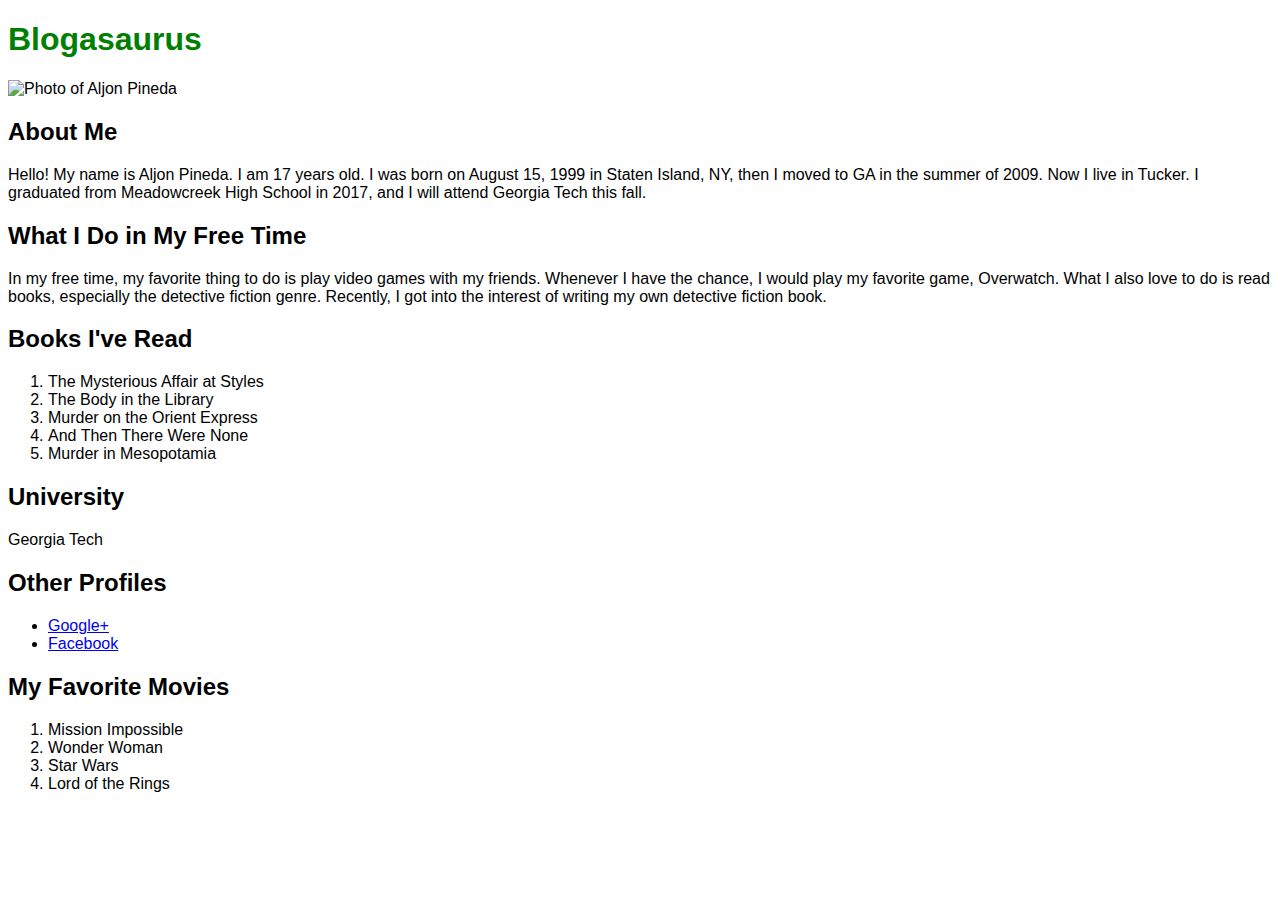
==== index.html @ 20c6a7b4 "first commit" ====
<!DOCTYPE html>
<html>
<head>
<title>Blogasaurus</title>
<link rel="stylesheet" href="myStyle.css">
</head>

<body>
<h1>Blogasaurus</h1>

<img src="https://lh3.googleusercontent.com/-aW9MvmilETc/AAAAAAAAAAI/AAAAAAAAAFY/Tgt8SQIC_hM/s120-p-rw-no/photo.jpg"
 width="80" height="80" alt="Photo of Aljon Pineda">

<h2>About Me</h2>
<p>
  Hello! My name is Aljon Pineda. I am 17 years old.
  I was born on August 15, 1999 in Staten Island, NY, then I moved to GA
  in the summer of 2009. Now I live in Tucker.
  I graduated from Meadowcreek High School in 2017, and
  I will attend Georgia Tech this fall.
</p>

<h2>What I Do in My Free Time</h2>
<p>
  In my free time, my favorite thing to do is play
  video games with my friends. Whenever I have the chance,
  I would play my favorite game, Overwatch. What I also
  love to do is read books, especially the detective
  fiction genre. Recently, I got into the interest
  of writing my own detective fiction book.
</p>

<h2>Books I've Read</h2>
<ol>
  <li>The Mysterious Affair at Styles</li>
  <li>The Body in the Library</li>
  <li>Murder on the Orient Express</li>
  <li>And Then There Were None</li>
  <li>Murder in Mesopotamia</li>
</ol>

<h2>University</h2>
Georgia Tech

<h2>Other Profiles</h2>
<ul>
  <li><a href="https://plus.google.com/u/0/115214632988356627713">Google+</a></li>
  <li><a href="http://www.facebook.com/aljon.pineda.507">Facebook</a></li>
</ul>

<h2>My Favorite Movies</h2>
<ol>
  <li>Mission Impossible</li>
  <li>Wonder Woman</li>
  <li>Star Wars</li>
  <li>Lord of the Rings</li>
</ol>
</body>
</html>
---- myStyle.css ----
h1 {
  color: green;
}

body {
  font-family: Arial;
}
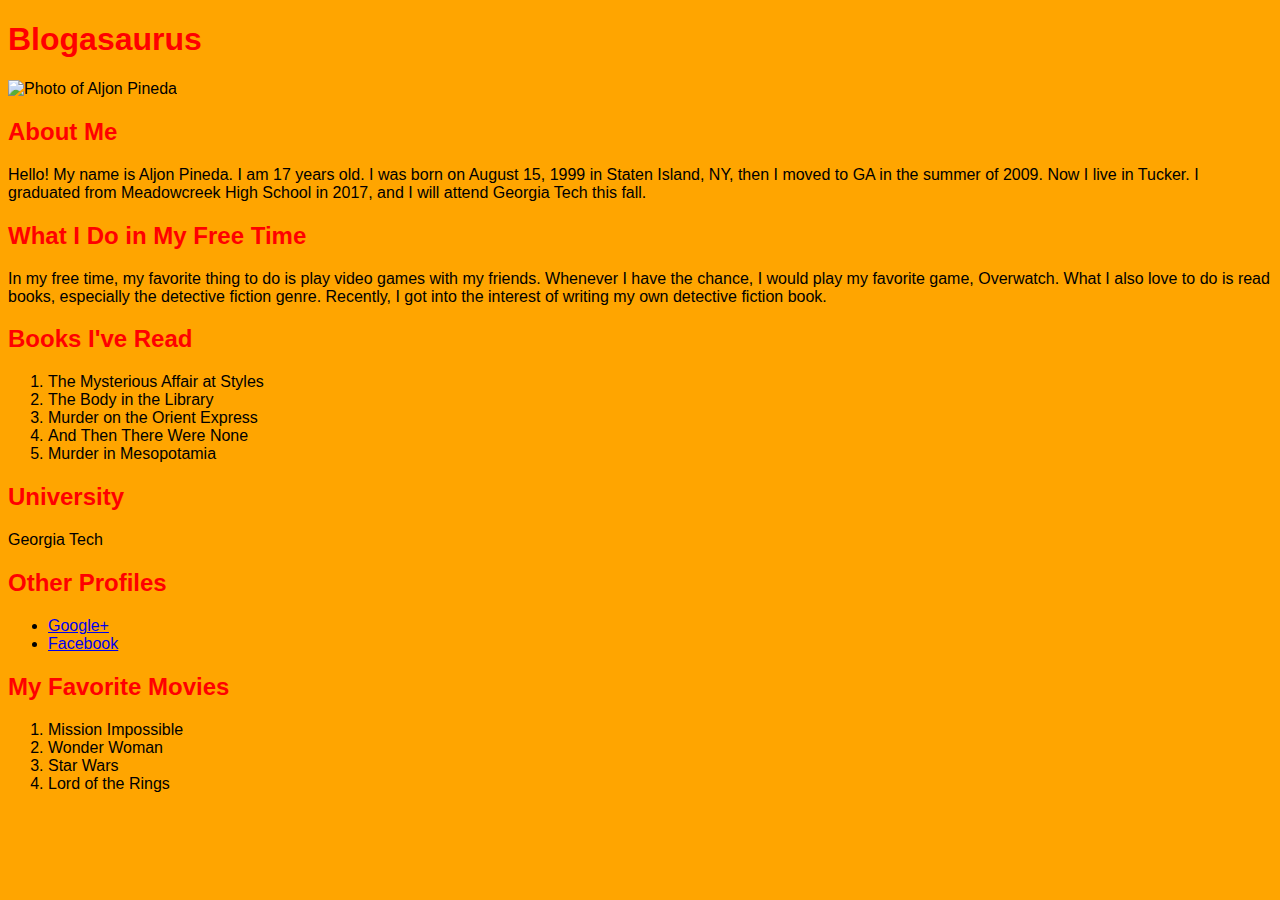
==== commit 09871ab5: "first commit" ====
--- a/index.html
+++ b/index.html
@@ -1,59 +1,59 @@
 <!DOCTYPE html>
 <html>
-<head>
-<title>Blogasaurus</title>
-<link rel="stylesheet" href="myStyle.css">
-</head>
+  <head>
+    <title>Blogasaurus</title>
+    <link rel="stylesheet" href="myStyle.css">
+  </head>
 
-<body>
-<h1>Blogasaurus</h1>
+  <body>
+    <h1>Blogasaurus</h1>
 
-<img src="https://lh3.googleusercontent.com/-aW9MvmilETc/AAAAAAAAAAI/AAAAAAAAAFY/Tgt8SQIC_hM/s120-p-rw-no/photo.jpg"
- width="80" height="80" alt="Photo of Aljon Pineda">
+    <img src="https://lh3.googleusercontent.com/-aW9MvmilETc/AAAAAAAAAAI/AAAAAAAAAFY/Tgt8SQIC_hM/s120-p-rw-no/photo.jpg"
+     width="80" height="80" alt="Photo of Aljon Pineda">
 
-<h2>About Me</h2>
-<p>
+    <h2>About Me</h2>
+    <p>
   Hello! My name is Aljon Pineda. I am 17 years old.
   I was born on August 15, 1999 in Staten Island, NY, then I moved to GA
   in the summer of 2009. Now I live in Tucker.
   I graduated from Meadowcreek High School in 2017, and
   I will attend Georgia Tech this fall.
-</p>
+    </p>
 
-<h2>What I Do in My Free Time</h2>
-<p>
+  <h2>What I Do in My Free Time</h2>
+  <p>
   In my free time, my favorite thing to do is play
   video games with my friends. Whenever I have the chance,
   I would play my favorite game, Overwatch. What I also
   love to do is read books, especially the detective
   fiction genre. Recently, I got into the interest
   of writing my own detective fiction book.
-</p>
+  </p>
 
-<h2>Books I've Read</h2>
-<ol>
-  <li>The Mysterious Affair at Styles</li>
-  <li>The Body in the Library</li>
-  <li>Murder on the Orient Express</li>
-  <li>And Then There Were None</li>
-  <li>Murder in Mesopotamia</li>
-</ol>
+  <h2>Books I've Read</h2>
+  <ol>
+    <li>The Mysterious Affair at Styles</li>
+    <li>The Body in the Library</li>
+    <li>Murder on the Orient Express</li>
+    <li>And Then There Were None</li>
+    <li>Murder in Mesopotamia</li>
+  </ol>
 
-<h2>University</h2>
-Georgia Tech
+  <h2>University</h2>
+  Georgia Tech
 
-<h2>Other Profiles</h2>
-<ul>
-  <li><a href="https://plus.google.com/u/0/115214632988356627713">Google+</a></li>
-  <li><a href="http://www.facebook.com/aljon.pineda.507">Facebook</a></li>
-</ul>
+  <h2>Other Profiles</h2>
+  <ul>
+    <li><a href="https://plus.google.com/u/0/115214632988356627713">Google+</a></li>
+    <li><a href="http://www.facebook.com/aljon.pineda.507">Facebook</a></li>
+  </ul>
 
-<h2>My Favorite Movies</h2>
-<ol>
-  <li>Mission Impossible</li>
-  <li>Wonder Woman</li>
-  <li>Star Wars</li>
-  <li>Lord of the Rings</li>
-</ol>
+  <h2>My Favorite Movies</h2>
+  <ol>
+    <li>Mission Impossible</li>
+    <li>Wonder Woman</li>
+    <li>Star Wars</li>
+    <li>Lord of the Rings</li>
+  </ol>
 </body>
 </html>
--- a/myStyle.css
+++ b/myStyle.css
@@ -1,7 +1,8 @@
-h1 {
-  color: green;
+h1, h2 {
+  color: red;
 }
 
 body {
   font-family: Arial;
+  background-color: orange;
 }
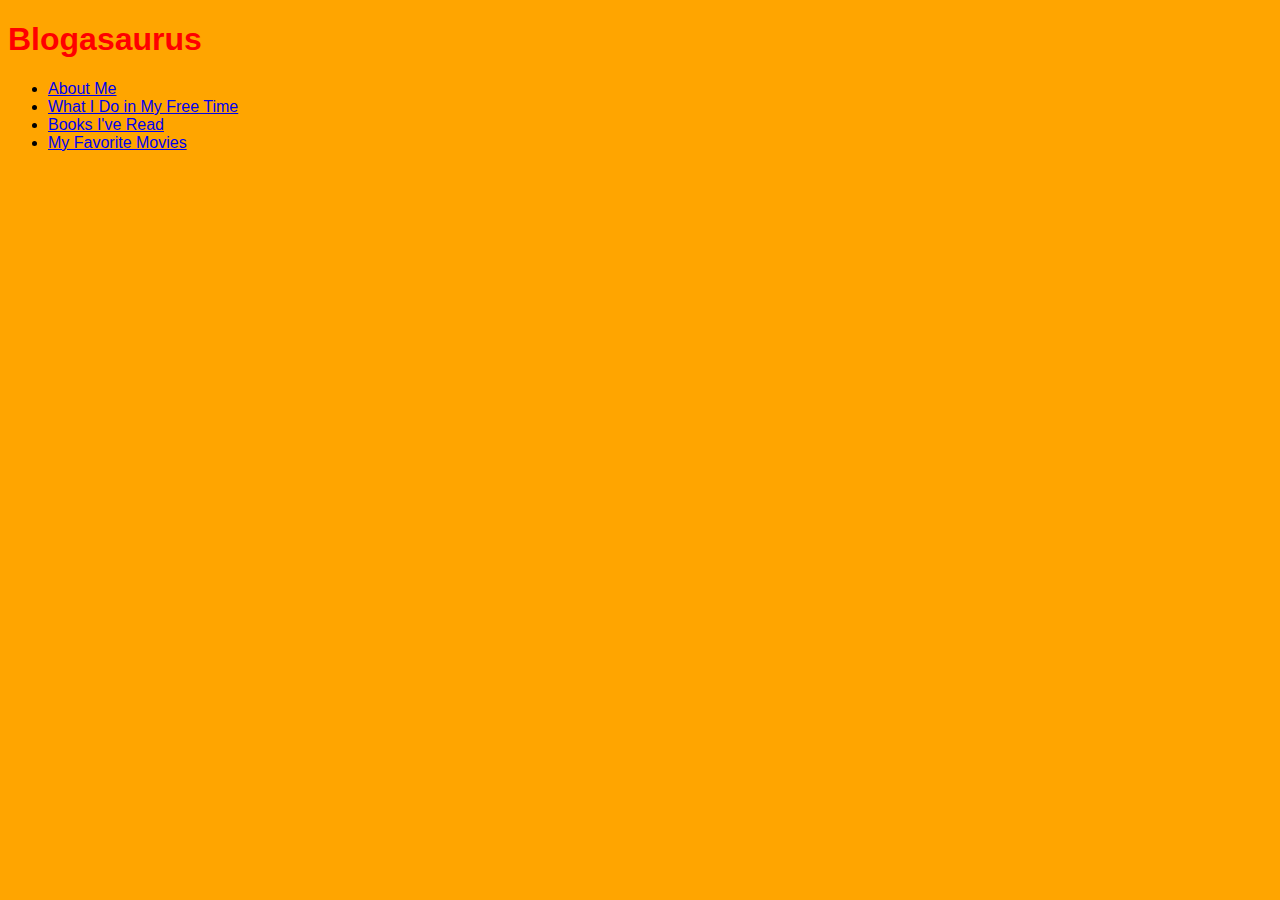
==== commit 971bbc15: "blogasaurus" ====
--- a/index.html
+++ b/index.html
@@ -1,59 +1,18 @@
 <!DOCTYPE html>
 <html>
-  <head>
-    <title>Blogasaurus</title>
-    <link rel="stylesheet" href="myStyle.css">
-  </head>
+<head>
+  <title>Blogasaurus</title>
+  <link rel="stylesheet" href="myStyle.css">
+</head>
 
-  <body>
-    <h1>Blogasaurus</h1>
+<body>
+<h1>Blogasaurus</h1>
 
-    <img src="https://lh3.googleusercontent.com/-aW9MvmilETc/AAAAAAAAAAI/AAAAAAAAAFY/Tgt8SQIC_hM/s120-p-rw-no/photo.jpg"
-     width="80" height="80" alt="Photo of Aljon Pineda">
-
-    <h2>About Me</h2>
-    <p>
-  Hello! My name is Aljon Pineda. I am 17 years old.
-  I was born on August 15, 1999 in Staten Island, NY, then I moved to GA
-  in the summer of 2009. Now I live in Tucker.
-  I graduated from Meadowcreek High School in 2017, and
-  I will attend Georgia Tech this fall.
-    </p>
-
-  <h2>What I Do in My Free Time</h2>
-  <p>
-  In my free time, my favorite thing to do is play
-  video games with my friends. Whenever I have the chance,
-  I would play my favorite game, Overwatch. What I also
-  love to do is read books, especially the detective
-  fiction genre. Recently, I got into the interest
-  of writing my own detective fiction book.
-  </p>
-
-  <h2>Books I've Read</h2>
-  <ol>
-    <li>The Mysterious Affair at Styles</li>
-    <li>The Body in the Library</li>
-    <li>Murder on the Orient Express</li>
-    <li>And Then There Were None</li>
-    <li>Murder in Mesopotamia</li>
-  </ol>
-
-  <h2>University</h2>
-  Georgia Tech
-
-  <h2>Other Profiles</h2>
-  <ul>
-    <li><a href="https://plus.google.com/u/0/115214632988356627713">Google+</a></li>
-    <li><a href="http://www.facebook.com/aljon.pineda.507">Facebook</a></li>
-  </ul>
-
-  <h2>My Favorite Movies</h2>
-  <ol>
-    <li>Mission Impossible</li>
-    <li>Wonder Woman</li>
-    <li>Star Wars</li>
-    <li>Lord of the Rings</li>
-  </ol>
+<ul>
+  <li><a href="about.html">About Me</a></li>
+  <li><a href="freeTime.html">What I Do in My Free Time</a></li>
+  <li><a href="booksRead.html">Books I've Read</a></li>
+  <li><a href="favoriteMovies.html">My Favorite Movies</a></li>
+</ul>
 </body>
 </html>
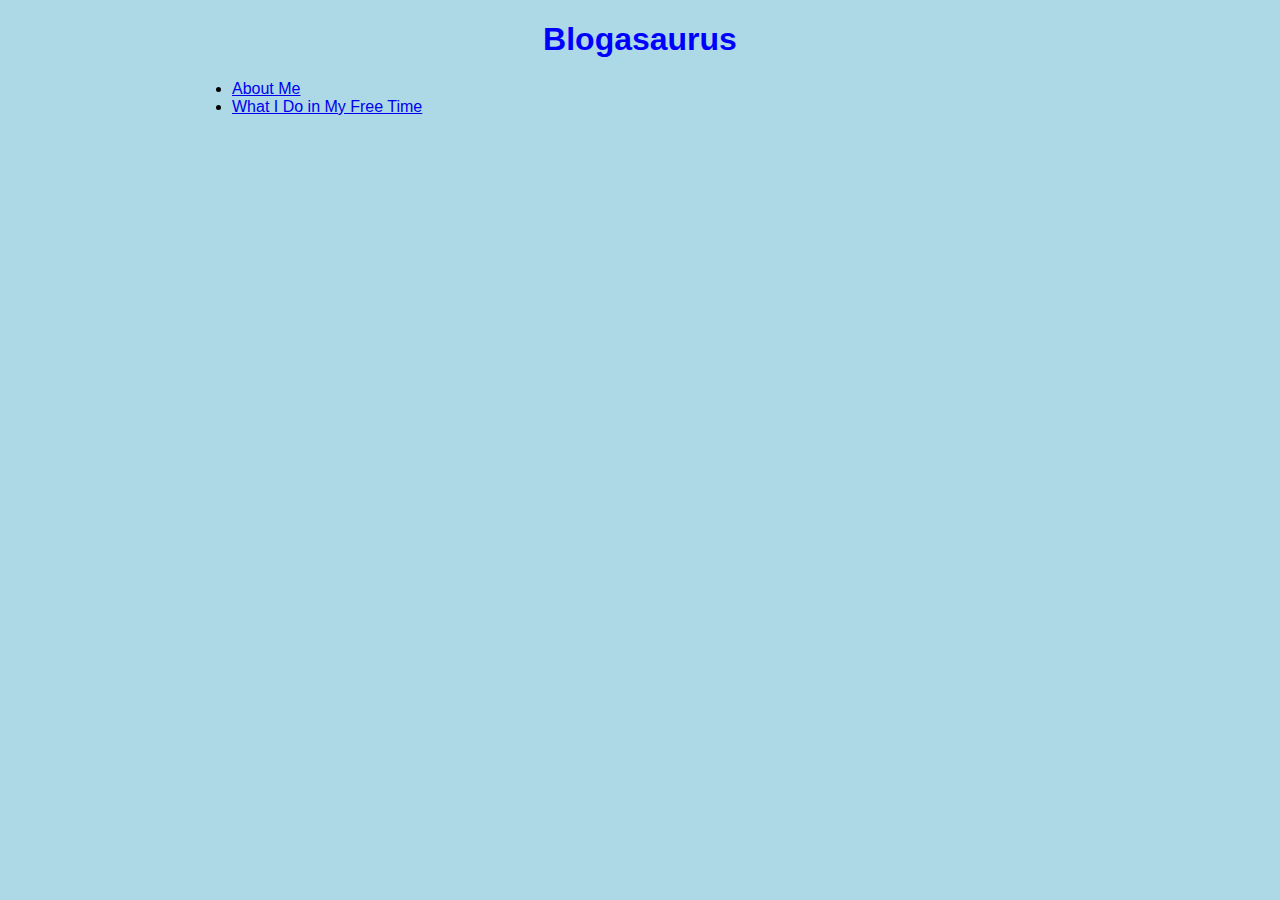
==== commit c9fcdadd: "blogasaurus" ====
--- a/index.html
+++ b/index.html
@@ -11,8 +11,6 @@
 <ul>
   <li><a href="about.html">About Me</a></li>
   <li><a href="freeTime.html">What I Do in My Free Time</a></li>
-  <li><a href="booksRead.html">Books I've Read</a></li>
-  <li><a href="favoriteMovies.html">My Favorite Movies</a></li>
 </ul>
 </body>
 </html>
--- a/myStyle.css
+++ b/myStyle.css
@@ -1,8 +1,41 @@
 h1, h2 {
-  color: red;
+  color: blue;
+  text-align: center;
 }
 
 body {
   font-family: Arial;
-  background-color: orange;
+  background-color: lightblue;
+  /* background-image: url('http://www.no-zaku.com/background/wp-content/uploads/sites/9/2016/11/Fancy-Good-Background-Images-For-Websites.jpg'); */
+  margin-left: 15%;
+  margin-right: 15%;
 }
+
+.center_image {
+  text-align: center;
+}
+
+#my_pic {
+  border: 1px solid #3d3d3d;
+  padding: 10px;
+  box-shadow: 3px 3px 3px #888888;
+  background-color: white;
+}
+
+.boxed_text {
+  border: 1px solid #3d3d3d;
+  padding: 10px;
+  box-shadow: 3px 3px 3px #888888;
+  background-color: white;
+}
+
+.books_list, .movies_list {
+  border: 1px solid #3d3d3d;
+  padding: 1px;
+  box-shadow: 3px 3px 3px #888888;
+  background-color: white;
+}
+
+.animated_heading {
+  height: 50px;
+}
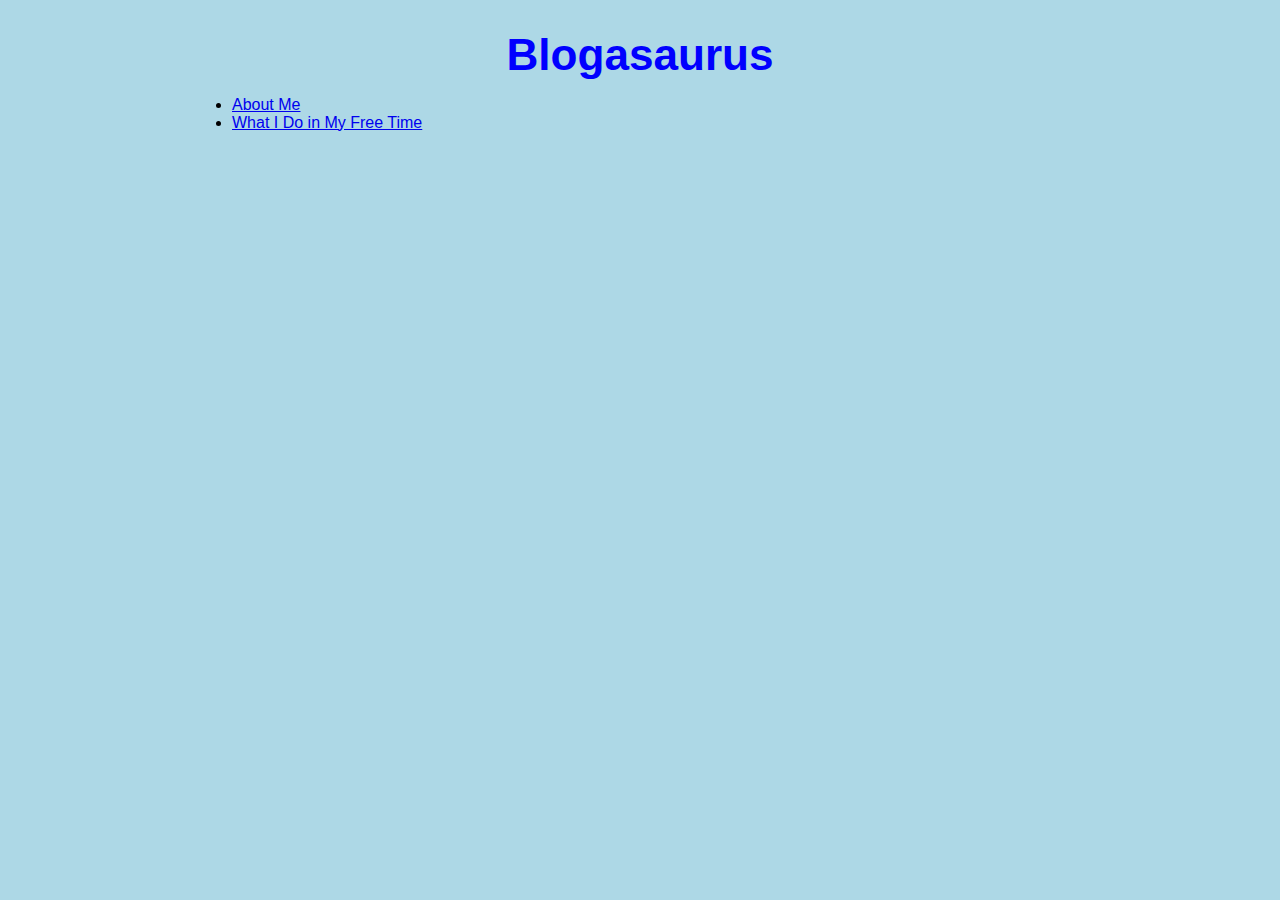
==== commit 203049f5: "blogasaurus" ====
--- a/index.html
+++ b/index.html
@@ -1,12 +1,14 @@
 <!DOCTYPE html>
 <html>
 <head>
-  <title>Blogasaurus</title>
+  <title>Aljon Pineda's Blogasaurus</title>
   <link rel="stylesheet" href="myStyle.css">
+  <script src="https://ajax.googleapis.com/ajax/libs/jquery/3.1.1/jquery.min.js"></script>
+  <script src="script.js"></script>
 </head>
 
 <body>
-<h1>Blogasaurus</h1>
+<div class="animated_heading"><h1>Blogasaurus</h1></div>
 
 <ul>
   <li><a href="about.html">About Me</a></li>
--- a/myStyle.css
+++ b/myStyle.css
@@ -1,5 +1,9 @@
 h1, h2 {
   color: blue;
+  text-align: center;
+}
+
+.align_center {
   text-align: center;
 }
 
@@ -15,27 +19,35 @@
   text-align: center;
 }
 
-#my_pic {
-  border: 1px solid #3d3d3d;
+img {
+  border: 1px solid #8c8c8c;
   padding: 10px;
   box-shadow: 3px 3px 3px #888888;
   background-color: white;
 }
 
 .boxed_text {
-  border: 1px solid #3d3d3d;
+  border: 1px solid #8c8c8c;
   padding: 10px;
   box-shadow: 3px 3px 3px #888888;
   background-color: white;
 }
 
-.books_list, .movies_list {
-  border: 1px solid #3d3d3d;
+.list {
+  border: 1px solid #8c8c8c;
   padding: 1px;
   box-shadow: 3px 3px 3px #888888;
   background-color: white;
 }
 
+.list p {
+  padding: 10px;
+}
+
 .animated_heading {
   height: 50px;
 }
+
+.mouse_enter {
+  border: 1px solid #3d3d3d;
+}
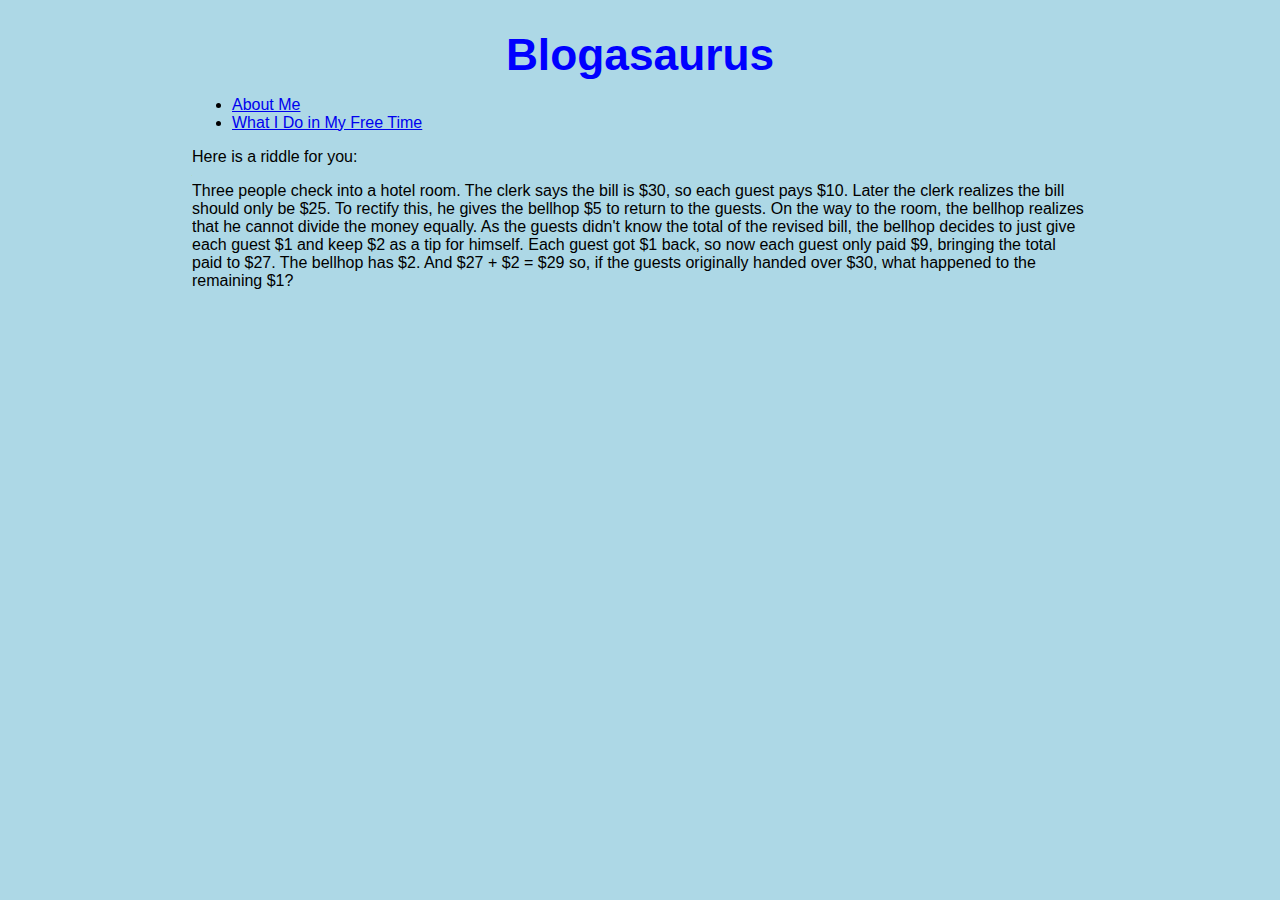
==== commit 9270e782: "blogasaurus" ====
--- a/index.html
+++ b/index.html
@@ -14,5 +14,21 @@
   <li><a href="about.html">About Me</a></li>
   <li><a href="freeTime.html">What I Do in My Free Time</a></li>
 </ul>
+
+<p>Here is a riddle for you:</p>
+<p>
+  Three people check into a hotel room. The clerk says the bill is $30,
+  so each guest pays $10. Later the clerk realizes the bill should only be $25.
+  To rectify this, he gives the bellhop $5 to return to the guests.
+  On the way to the room, the bellhop realizes that
+  he cannot divide the money equally.
+  As the guests didn't know the total of the revised bill,
+  the bellhop decides to just give each guest $1
+  and keep $2 as a tip for himself.
+  Each guest got $1 back, so now each guest only paid $9,
+  bringing the total paid to $27. The bellhop has $2.
+  And $27 + $2 = $29 so, if the guests originally handed over $30,
+  what happened to the remaining $1?
+</p>
 </body>
 </html>
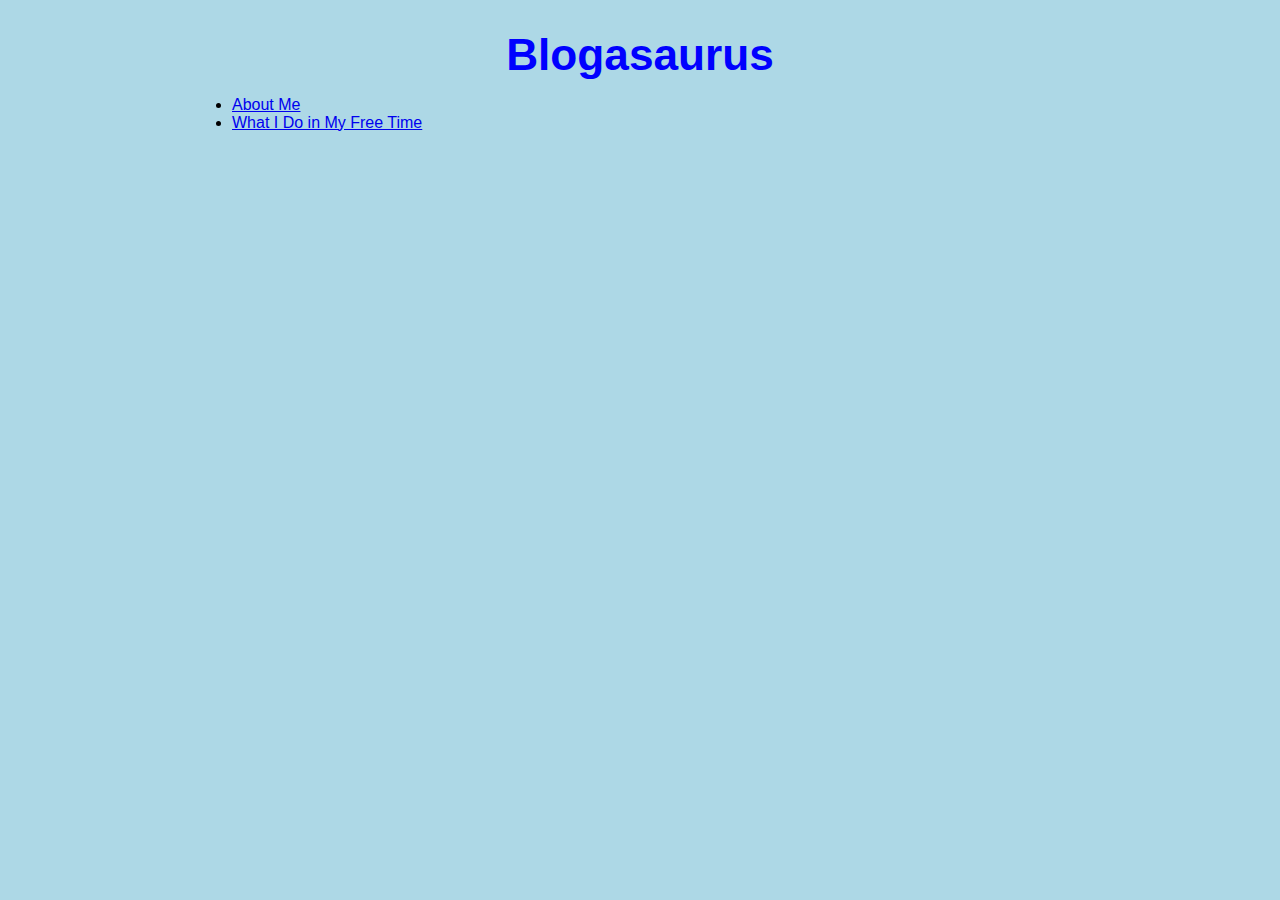
==== commit 648f3256: "blogasaurus" ====
--- a/index.html
+++ b/index.html
@@ -14,21 +14,5 @@
   <li><a href="about.html">About Me</a></li>
   <li><a href="freeTime.html">What I Do in My Free Time</a></li>
 </ul>
-
-<p>Here is a riddle for you:</p>
-<p>
-  Three people check into a hotel room. The clerk says the bill is $30,
-  so each guest pays $10. Later the clerk realizes the bill should only be $25.
-  To rectify this, he gives the bellhop $5 to return to the guests.
-  On the way to the room, the bellhop realizes that
-  he cannot divide the money equally.
-  As the guests didn't know the total of the revised bill,
-  the bellhop decides to just give each guest $1
-  and keep $2 as a tip for himself.
-  Each guest got $1 back, so now each guest only paid $9,
-  bringing the total paid to $27. The bellhop has $2.
-  And $27 + $2 = $29 so, if the guests originally handed over $30,
-  what happened to the remaining $1?
-</p>
 </body>
 </html>
